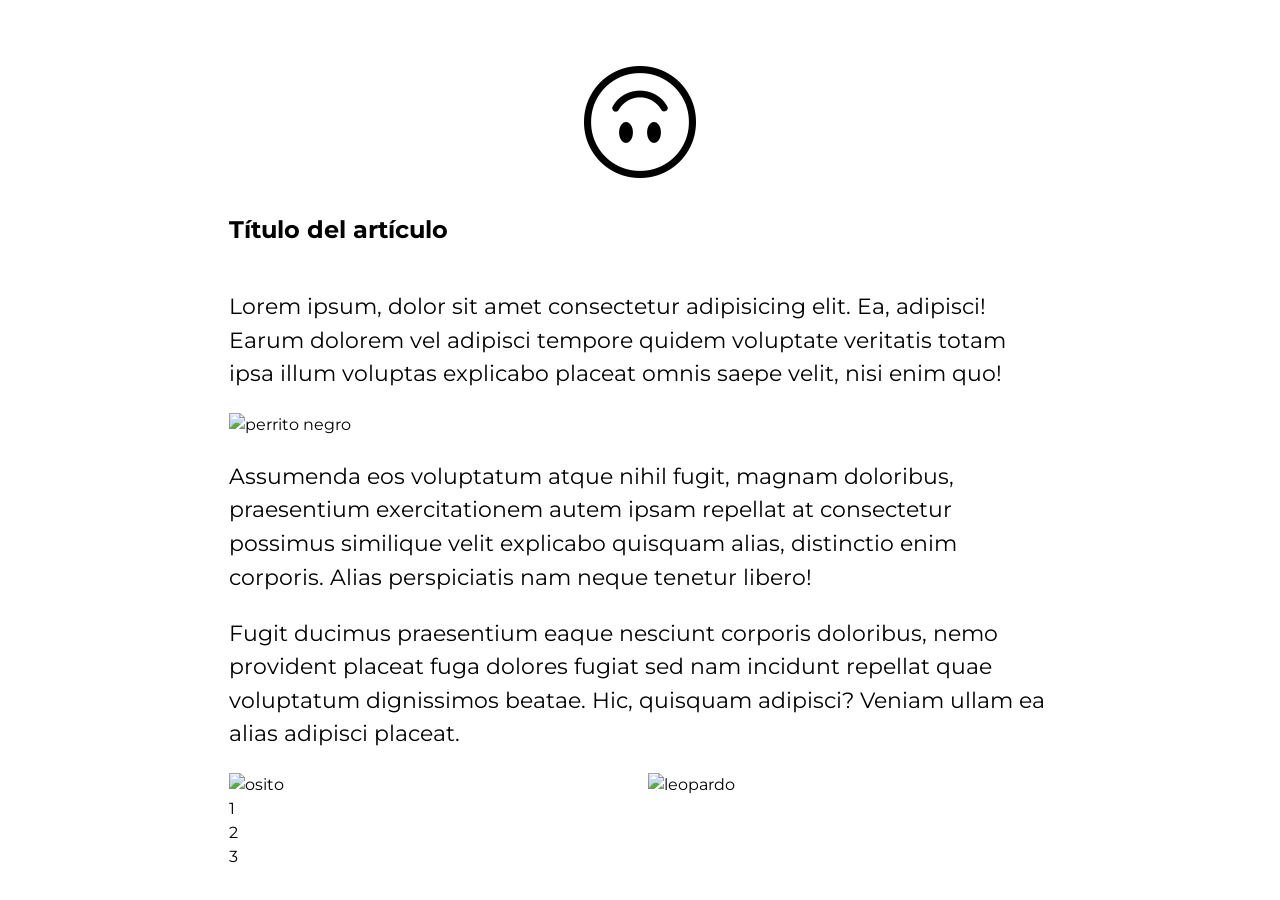
==== ejercicios/aticulo.html @ eeaca6e0 "30-0ct-1:22" ====
<!DOCTYPE html>
<html lang="en">
<head>
    <meta charset="UTF-8">
    <meta name="viewport" content="width=device-width, initial-scale=1.0">
    <title>Document</title>
     <!--FUENTES-->
    <link href="https://fonts.googleapis.com/css2?family=Montserrat:ital,wght@0,100..900;1,100..900&display=swap" rel="stylesheet">

    <!--Bootstrap Icons-->
    <link rel="stylesheet" href="https://cdn.jsdelivr.net/npm/bootstrap-icons@1.13.2/font/bootstrap-icons.min.css">

    <!--CSS PROPIO-->
    <link rel="stylesheet" href="/css/art.css">

</head>
<body>
    <header class="cabecera">
        <div class="logo"><i class="bi bi-emoji-smile-upside-down"></i></div>

    </header>
    <main id="cuerpo">
        <article>
            <header class="azul">
                <h1>Título del artículo</h1>
            </header>
            <div class="contenido">
                <div class="container">
                    <div class="items-col1">
                        <p>Lorem ipsum, dolor sit amet consectetur adipisicing elit. Ea, adipisci! Earum dolorem vel adipisci tempore quidem voluptate veritatis totam ipsa illum voluptas explicabo placeat omnis saepe velit, nisi enim quo!</p>
                        <img src="https://picsum.photos/id/237/1200/600" alt="perrito negro">
                        <p>Assumenda eos voluptatum atque nihil fugit, magnam doloribus, praesentium exercitationem autem ipsam repellat at consectetur possimus similique velit explicabo quisquam alias, distinctio enim corporis. Alias perspiciatis nam neque tenetur libero!</p>
                        <p>Fugit ducimus praesentium eaque nesciunt corporis doloribus, nemo provident placeat fuga dolores fugiat sed nam incidunt repellat quae voluptatum dignissimos beatae. Hic, quisquam adipisci? Veniam ullam ea alias adipisci placeat.</p>   
                    </div>
                </div>
                <div class="container">
                    <div class="items-col2">
                        <img src="https://picsum.photos/id/443/600/500" alt="osito">
                    </div>
                    <div class="items-col2">
                        <img src="https://picsum.photos/id/219/600/500" alt="leopardo">
                    </div>   
                </div>






            </div>
            <footer>
                <div class="compartir">
                    <div class="items">
                        1
                    </div>
                    <div class="items">
                        2
                    </div>
                    <div class="items">
                        3
                    </div>
                </div>

            </footer>
        </article>
    </main>
    <footer class="pie">


    </footer>

</body>
</html>
---- css/art.css ----
/*DOCUMENTO CSS*/

.logo {width: 120px;
       height: 120px;
       margin: auto;
       text-align: center;
       font-size: 7em;
       padding: 32px; }

body { font-family: "Montserrat", sans-serif;
        line-height: 1.5; }



#cuerpo { width: 100%;
          min-height: 1px;
          }
#cuerpo p { font-size: 140%; }

#cuerpo article { width: 65%;
                  margin: 0px auto; }

.container { display: flex;
             width: 100%;
            justify-content: space-between; }


.items-col2 { width: 49%; }

.items-col2 img, .items-col1 img { width: 100%;
                                  height: auto; }
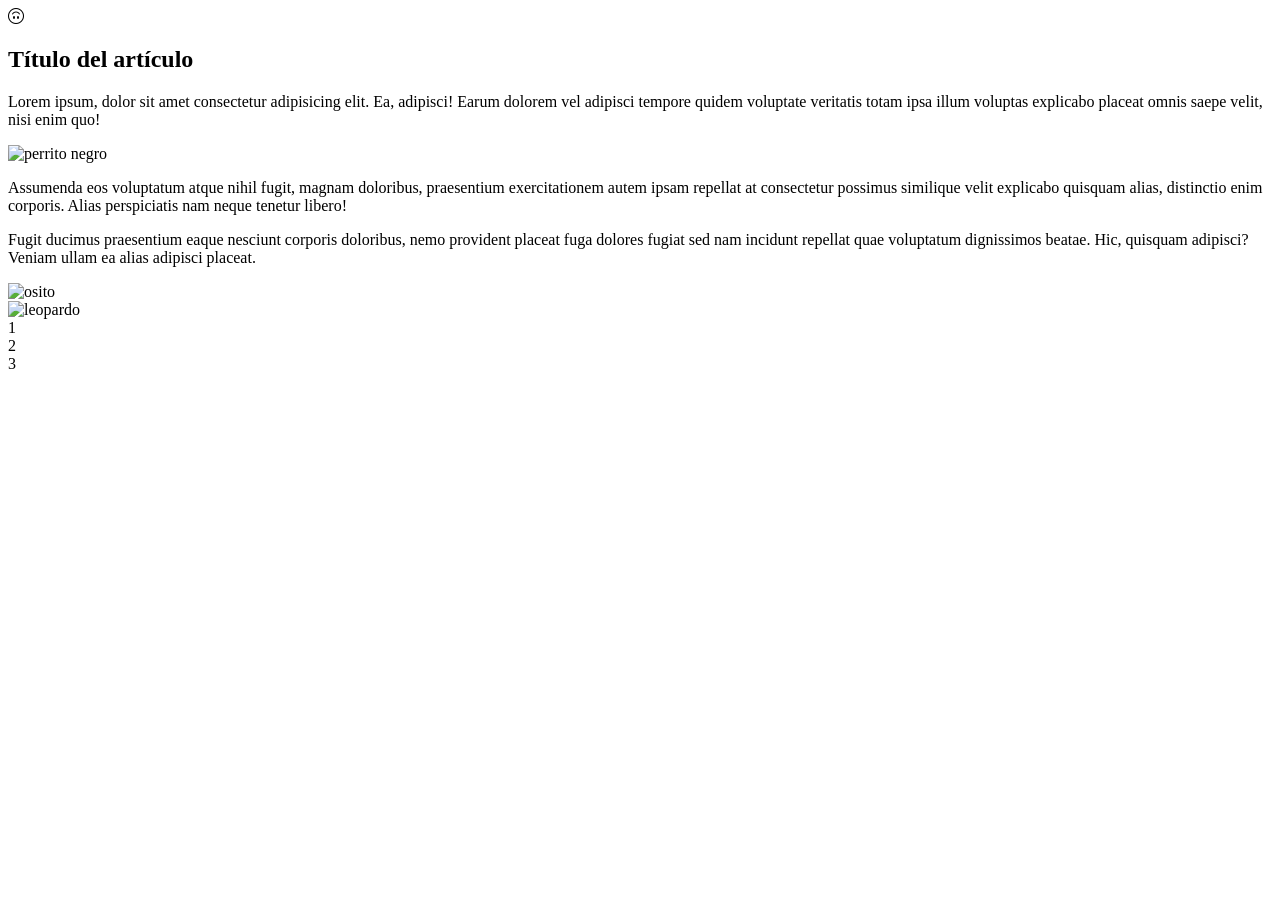
==== commit 06b70f59: "Update aticulo.html" ====
--- a/ejercicios/aticulo.html
+++ b/ejercicios/aticulo.html
@@ -11,7 +11,7 @@
     <link rel="stylesheet" href="https://cdn.jsdelivr.net/npm/bootstrap-icons@1.13.2/font/bootstrap-icons.min.css">
 
     <!--CSS PROPIO-->
-    <link rel="stylesheet" href="/css/art.css">
+    <link rel="stylesheet" href="css/art.css">
 
 </head>
 <body>
@@ -70,4 +70,4 @@
     </footer>
 
 </body>
-</html>+</html>
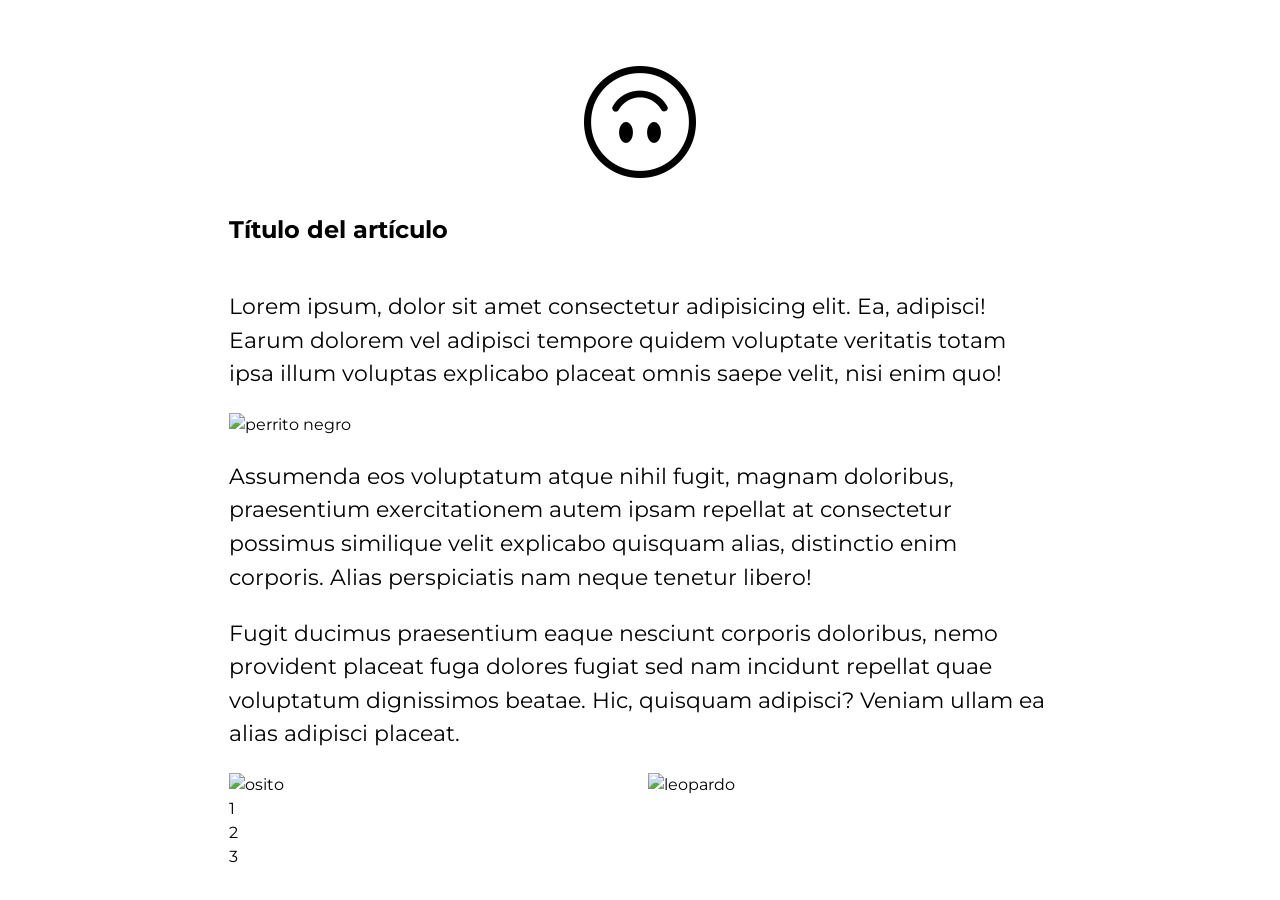
==== commit cdc4592f: "Update aticulo.html" ====
--- a/ejercicios/aticulo.html
+++ b/ejercicios/aticulo.html
@@ -11,7 +11,7 @@
     <link rel="stylesheet" href="https://cdn.jsdelivr.net/npm/bootstrap-icons@1.13.2/font/bootstrap-icons.min.css">
 
     <!--CSS PROPIO-->
-    <link rel="stylesheet" href="css/art.css">
+    <link rel="stylesheet" href="../css/art.css">
 
 </head>
 <body>
--- a/css/art.css
+++ b/css/art.css
@@ -0,0 +1,31 @@
+/*DOCUMENTO CSS*/
+
+.logo {width: 120px;
+       height: 120px;
+       margin: auto;
+       text-align: center;
+       font-size: 7em;
+       padding: 32px; }
+
+body { font-family: "Montserrat", sans-serif;
+        line-height: 1.5; }
+
+
+
+#cuerpo { width: 100%;
+          min-height: 1px;
+          }
+#cuerpo p { font-size: 140%; }
+
+#cuerpo article { width: 65%;
+                  margin: 0px auto; }
+
+.container { display: flex;
+             width: 100%;
+            justify-content: space-between; }
+
+
+.items-col2 { width: 49%; }
+
+.items-col2 img, .items-col1 img { width: 100%;
+                                  height: auto; }
